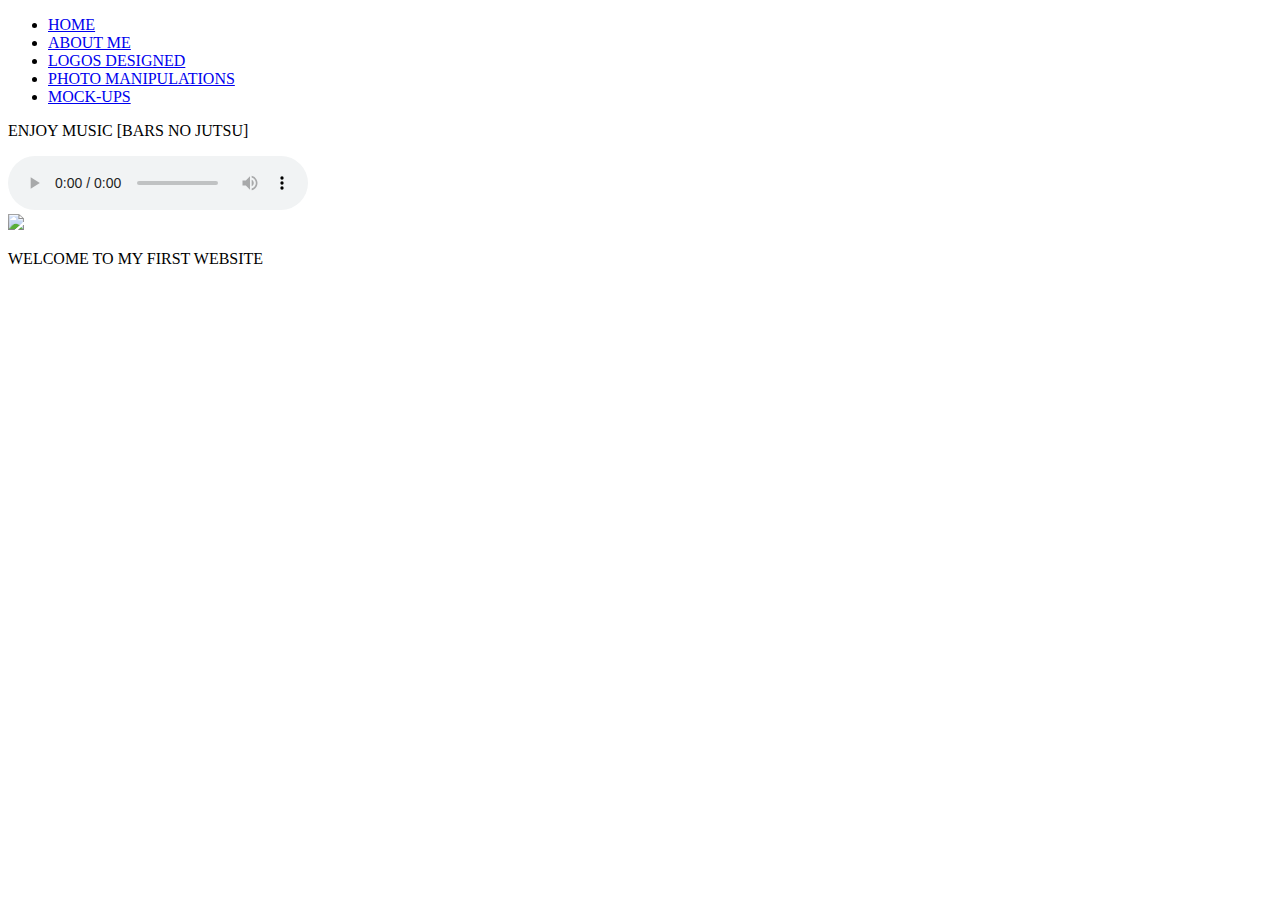
==== index.html @ 923b99dd "Update index.html" ====
<!DOCTYPE html>
<html lang="en" dir="ltr">
  <head>
  <link rel="stylesheet" href="stylesheet.css">
    <meta charset="utf-8">
    <title>jyotiraditya garg</title>
    <style>
      body{
         overflow-x: hidden;
      }
    </style>

  </head>
  <body>
<div class="nav-wrapper">
  <nav>
    <ul class="nav-list">
      <li class="nav-item"><a href="index.html">HOME</a></li>
      <li class="nav-item"><a href="aboutme.html">ABOUT ME</a></li>
      <li class="nav-item"><a href="logos.html">LOGOS DESIGNED</a></li>
      <li class="nav-item"><a href="photomanipulations.html">PHOTO MANIPULATIONS</a></li>
      <li class="nav-item"><a href="mockups.html">MOCK-UPS</a></li>
    </ul>
  </nav>
</div>
<div class="play-music">
  <p>ENJOY MUSIC [BARS NO JUTSU]</p>

</div>
<audio class="audio" controls autoplay autoplay src="C:\Users\Lenovo\OneDrive\Desktop\shaw academy\My website\css/Bars No Jutsu (AMV) Louis Capone (320  kbps).mp3">

</audio>



<div class="image-holder">
  <img src="C:\Users\Lenovo\OneDrive\Desktop\shaw academy\New folder (2)/wp5182992.jpg" width="100%""
</div>
<p id="welcome-line">WELCOME TO MY FIRST WEBSITE</p>

  </body>
</html>
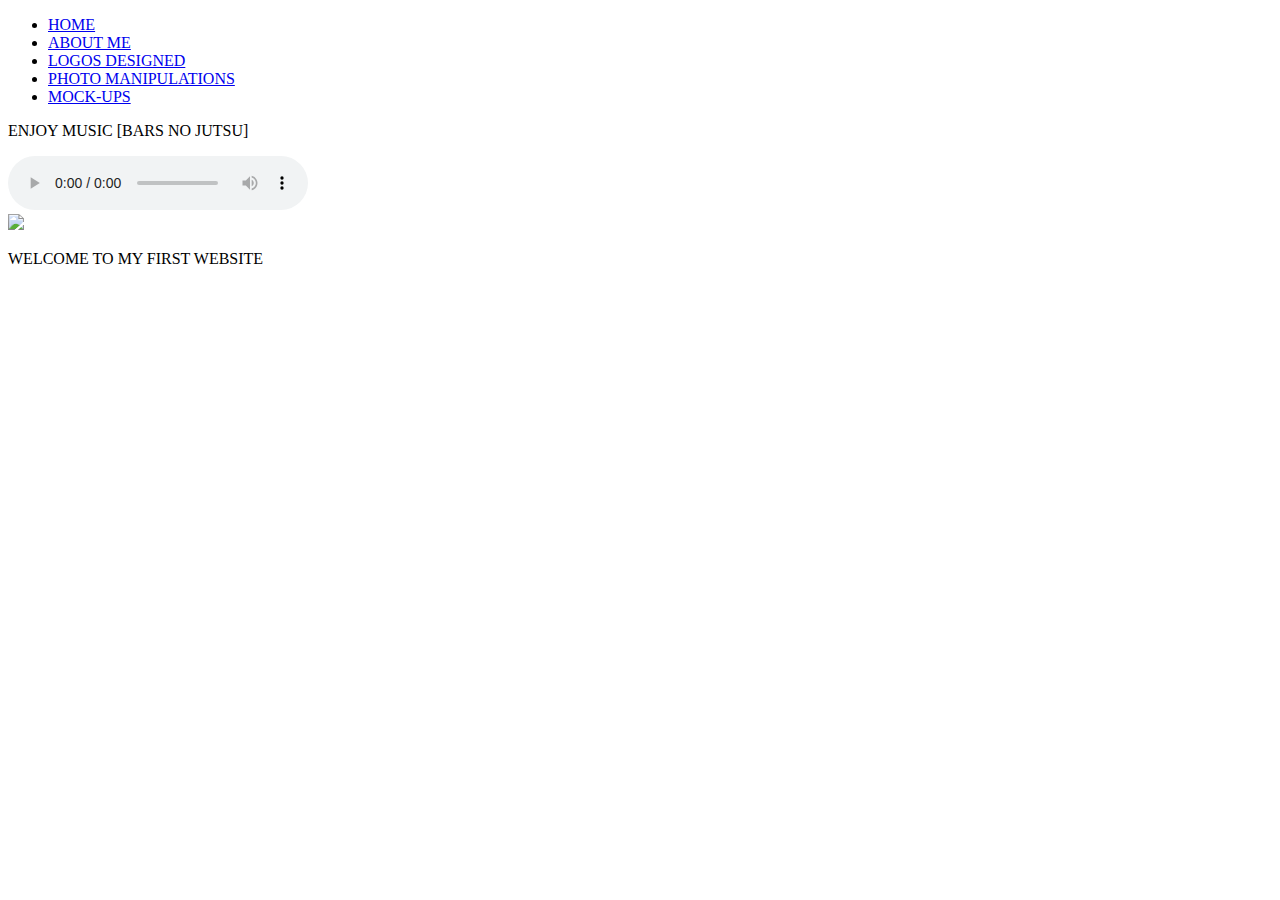
==== commit 97c8665d: "Add files via upload" ====
(no text change in the page or its own stylesheets)
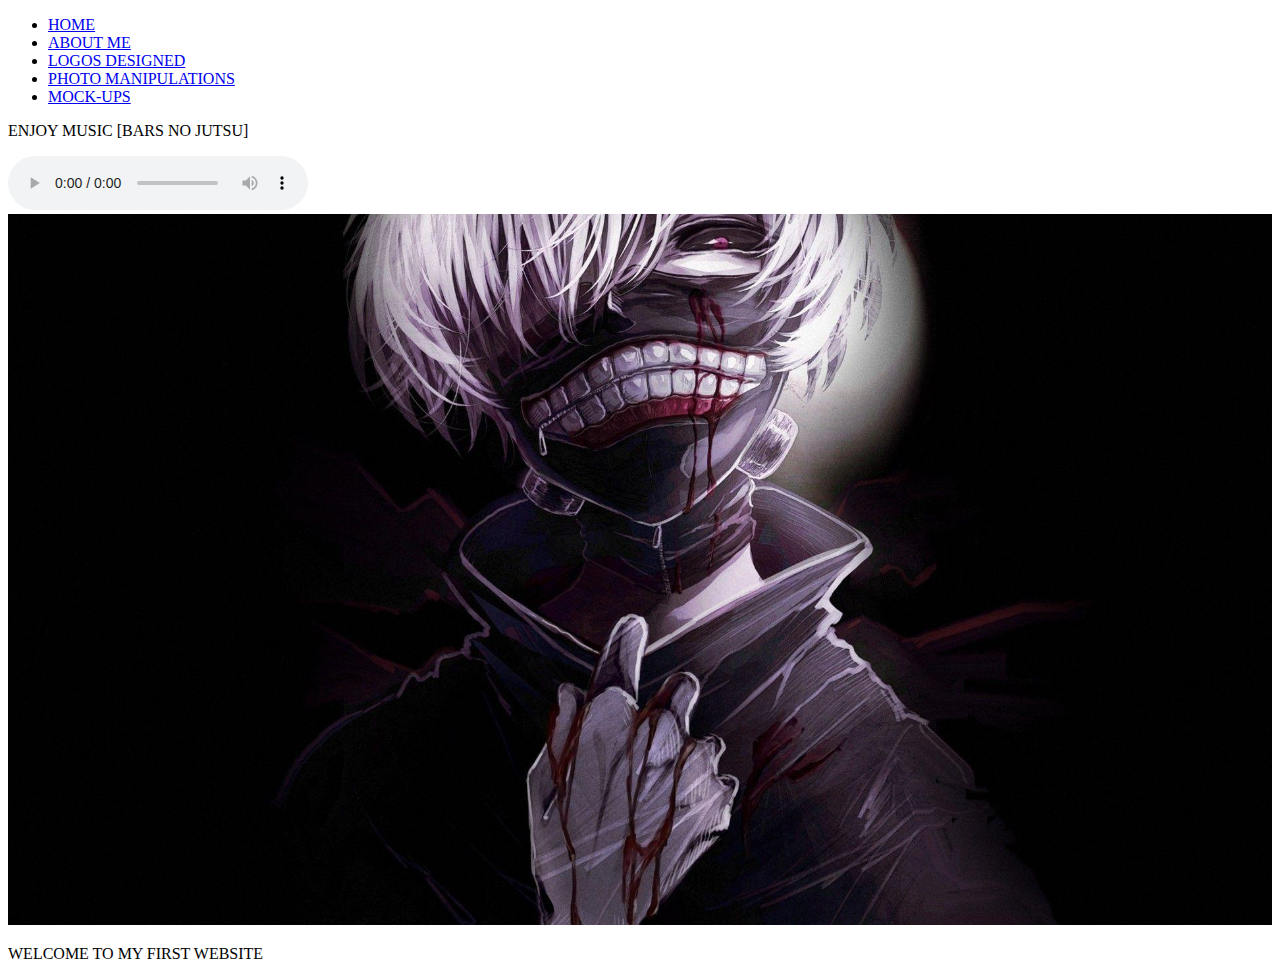
==== commit 04386377: "Add files via upload" ====
--- a/index.html
+++ b/index.html
@@ -27,14 +27,14 @@
   <p>ENJOY MUSIC [BARS NO JUTSU]</p>
 
 </div>
-<audio class="audio" controls autoplay autoplay src="C:\Users\Lenovo\OneDrive\Desktop\shaw academy\My website\css/Bars No Jutsu (AMV) Louis Capone (320  kbps).mp3">
+<audio class="audio" controls autoplay autoplay src="Bars No Jutsu (AMV) Louis Capone (320  kbps).mp3">
 
 </audio>
 
 
 
 <div class="image-holder">
-  <img src="C:\Users\Lenovo\OneDrive\Desktop\shaw academy\New folder (2)/wp5182992.jpg" width="100%""
+  <img src="wp5182992.jpg" width="100%""
 </div>
 <p id="welcome-line">WELCOME TO MY FIRST WEBSITE</p>
 
